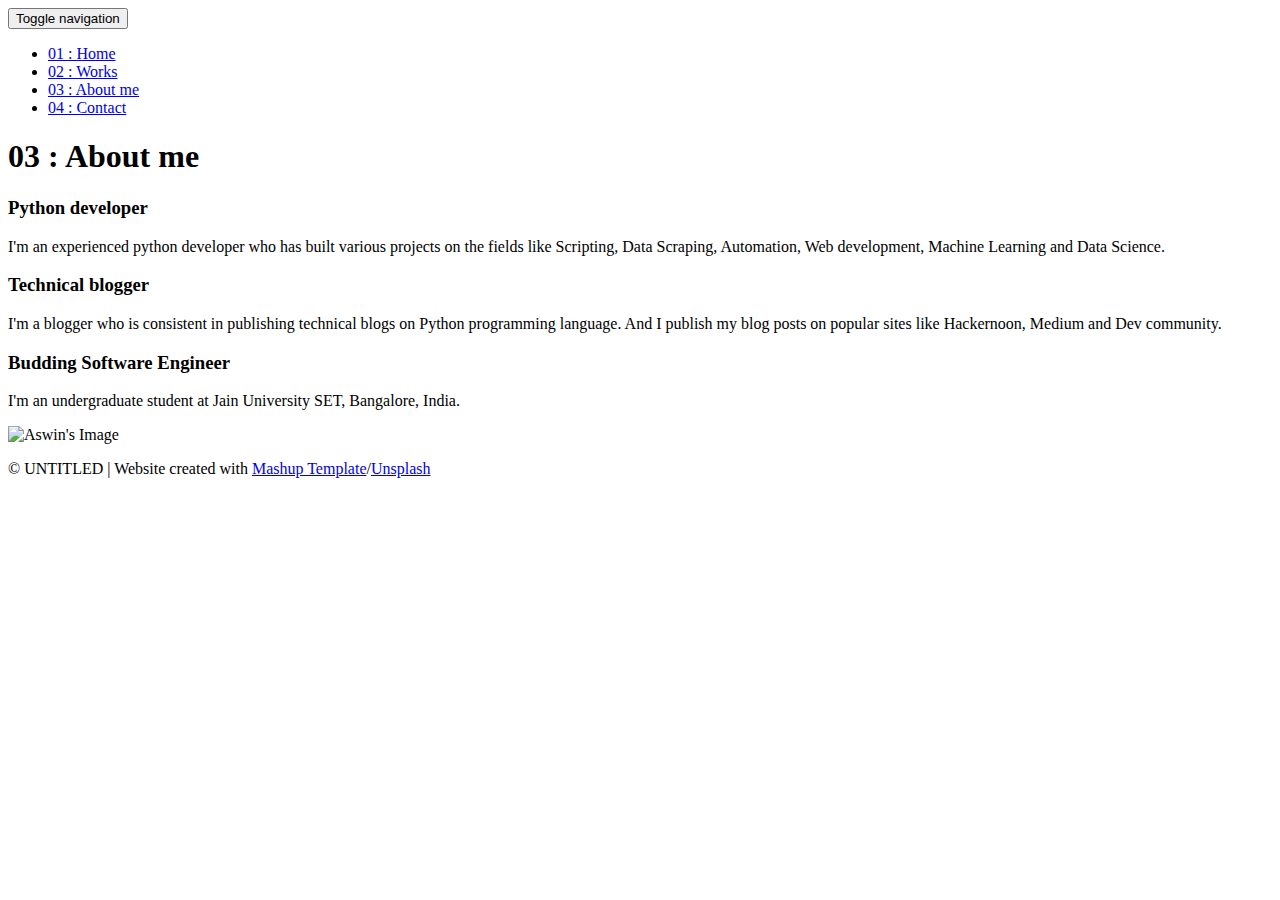
==== templates/about.html @ ccc8f386 "My portfolio website" ====
<!DOCTYPE html>
<html lang="en">

<head>
  <meta charset="UTF-8">
  <meta content="IE=edge" http-equiv="X-UA-Compatible">
  <meta content="width=device-width,initial-scale=1" name="viewport">
  <meta content="description" name="description">
  <meta name="google" content="notranslate" />
  <meta content="Mashup templates have been developped by Orson.io team" name="author">

  <!-- Disable tap highlight on IE -->
  <meta name="msapplication-tap-highlight" content="no">
  
  <link rel="apple-touch-icon" sizes="180x180" href="./static/assets/apple-icon-180x180.png">
  <link href="./static/assets/bolt.ico" rel="icon">

  <title>Portfolio</title>

<link href="./static/main.3f6952e4.css" rel="stylesheet"></head>

<body class="">
<div id="site-border-left"></div>
<div id="site-border-right"></div>
<div id="site-border-top"></div>
<div id="site-border-bottom"></div>
 <!-- Add your content of header -->
<header>
  <nav class="navbar  navbar-fixed-top navbar-default">
    <div class="container">
        <button type="button" class="navbar-toggle collapsed" data-toggle="collapse" data-target="#navbar-collapse" aria-expanded="false">
          <span class="sr-only">Toggle navigation</span>
          <span class="icon-bar"></span>
          <span class="icon-bar"></span>
          <span class="icon-bar"></span>
        </button>

      <div class="collapse navbar-collapse" id="navbar-collapse">
        <ul class="nav navbar-nav ">
          <li><a href="./index.html" title="">01 : Home</a></li>
          <li><a href="./works.html" title="">02 : Works</a></li>
          <li><a href="./about.html" title="">03 : About me</a></li>
          <li><a href="./contact.html" title="">04 : Contact</a></li>
        </ul>


      </div> 
    </div>
  </nav>
</header>

<div class="section-container">
    <div class="container">
      <div class="row">
        <div class="col-xs-12">
          <div class="section-container-spacer text-center">
            <h1 class="h2">03 : About me</h1>
          </div>
          
          <div class="row">
            <div class="col-md-10 col-md-offset-1">
              <div class="row">
                <div class="col-xs-12 col-md-6">
                  <h3>Python developer</h3>
                  <p>I'm an experienced python developer who has built various projects on the fields like Scripting, Data Scraping,
                     Automation, Web development, Machine Learning and Data Science.</p>

                  <h3>Technical blogger</h3>
                  <p>I'm a blogger who is consistent in publishing technical blogs on Python programming language.
                  And I publish my blog posts on popular sites like Hackernoon, Medium and Dev community.</p>

                  <h3>Budding Software Engineer</h3>
                  <p>I'm an undergraduate student at Jain University SET, Bangalore, India.</p>
                </div>
                <div class="col-xs-12 col-md-6">
                  <img src="./static/assets/images/Profile.jpg" width="80%" class="img-responsive" alt="Aswin's Image">
                </div>
              </div>
            </div>
          </div>
          
          
       </div>
      </div>
    </div>
  </div>


<footer class="footer-container text-center">
  <div class="container">
    <div class="row">
      <div class="col-xs-12">
        <p>© UNTITLED | Website created with <a href="http://www.mashup-template.com/" title="Create website with free html template">Mashup Template</a>/<a href="https://www.unsplash.com/" title="Beautiful Free Images">Unsplash</a></p>
      </div>
    </div>
  </div>
</footer>

<script>
  document.addEventListener("DOMContentLoaded", function (event) {
     navActivePage();
  });
</script>

<!-- Google Analytics: change UA-XXXXX-X to be your site's ID 

<script>
  (function (i, s, o, g, r, a, m) {
    i['GoogleAnalyticsObject'] = r; i[r] = i[r] || function () {
      (i[r].q = i[r].q || []).push(arguments)
    }, i[r].l = 1 * new Date(); a = s.createElement(o),
      m = s.getElementsByTagName(o)[0]; a.async = 1; a.src = g; m.parentNode.insertBefore(a, m)
  })(window, document, 'script', '//www.google-analytics.com/analytics.js', 'ga');
  ga('create', 'UA-XXXXX-X', 'auto');
  ga('send', 'pageview');
</script>

--> <script type="text/javascript" src="./static/main.70a66962.js"></script></body>

</html>
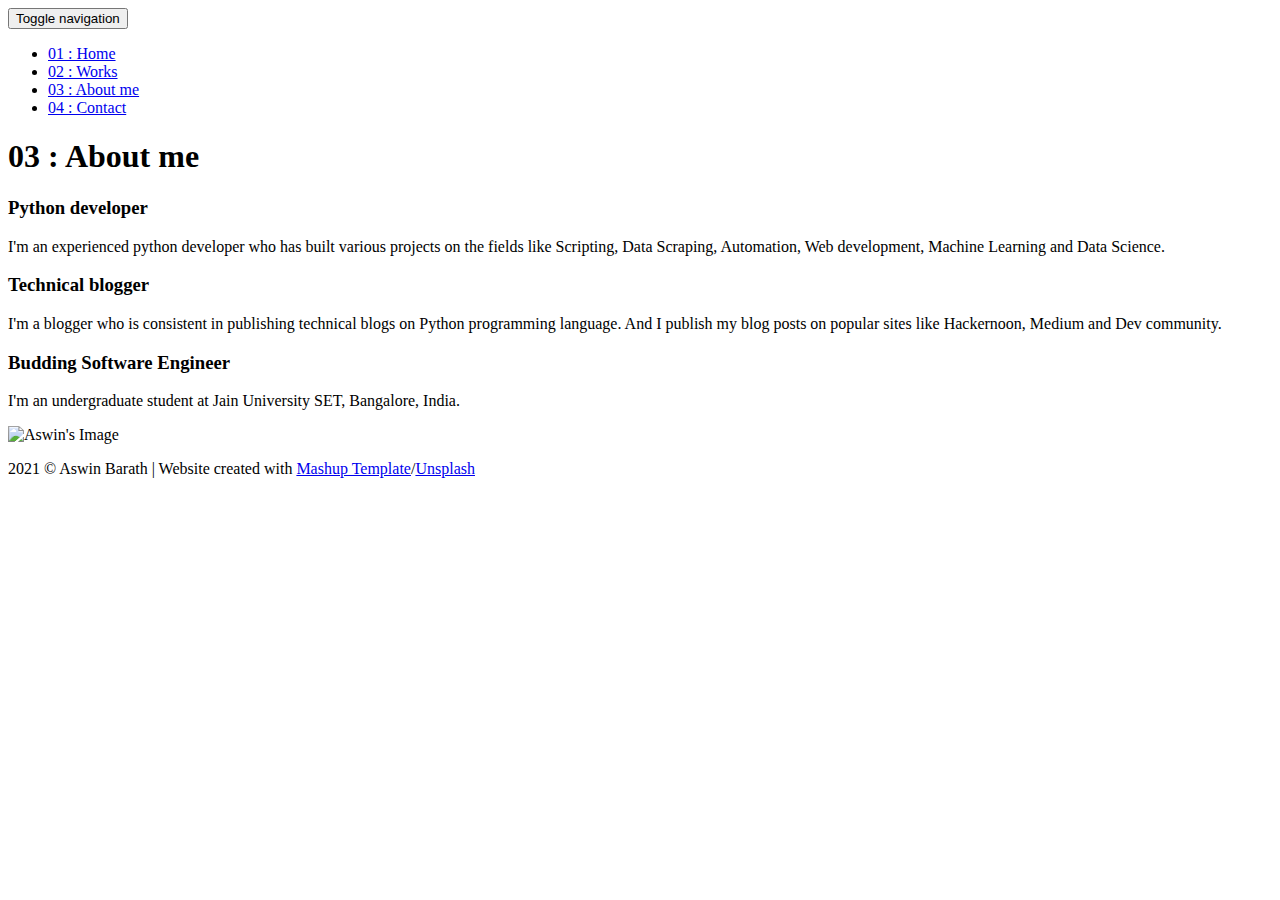
==== commit 85c2c237: "Updating meta tags" ====
--- a/templates/about.html
+++ b/templates/about.html
@@ -5,7 +5,7 @@
   <meta charset="UTF-8">
   <meta content="IE=edge" http-equiv="X-UA-Compatible">
   <meta content="width=device-width,initial-scale=1" name="viewport">
-  <meta content="description" name="description">
+  <meta content="My portfolio website built with the help of flask web server" name="description">
   <meta name="google" content="notranslate" />
   <meta content="Mashup templates have been developped by Orson.io team" name="author">
 
@@ -90,7 +90,7 @@
   <div class="container">
     <div class="row">
       <div class="col-xs-12">
-        <p>© UNTITLED | Website created with <a href="http://www.mashup-template.com/" title="Create website with free html template">Mashup Template</a>/<a href="https://www.unsplash.com/" title="Beautiful Free Images">Unsplash</a></p>
+        <p>2021 © Aswin Barath | Website created with <a href="http://www.mashup-template.com/" title="Create website with free html template">Mashup Template</a>/<a href="https://www.unsplash.com/" title="Beautiful Free Images">Unsplash</a></p>
       </div>
     </div>
   </div>
